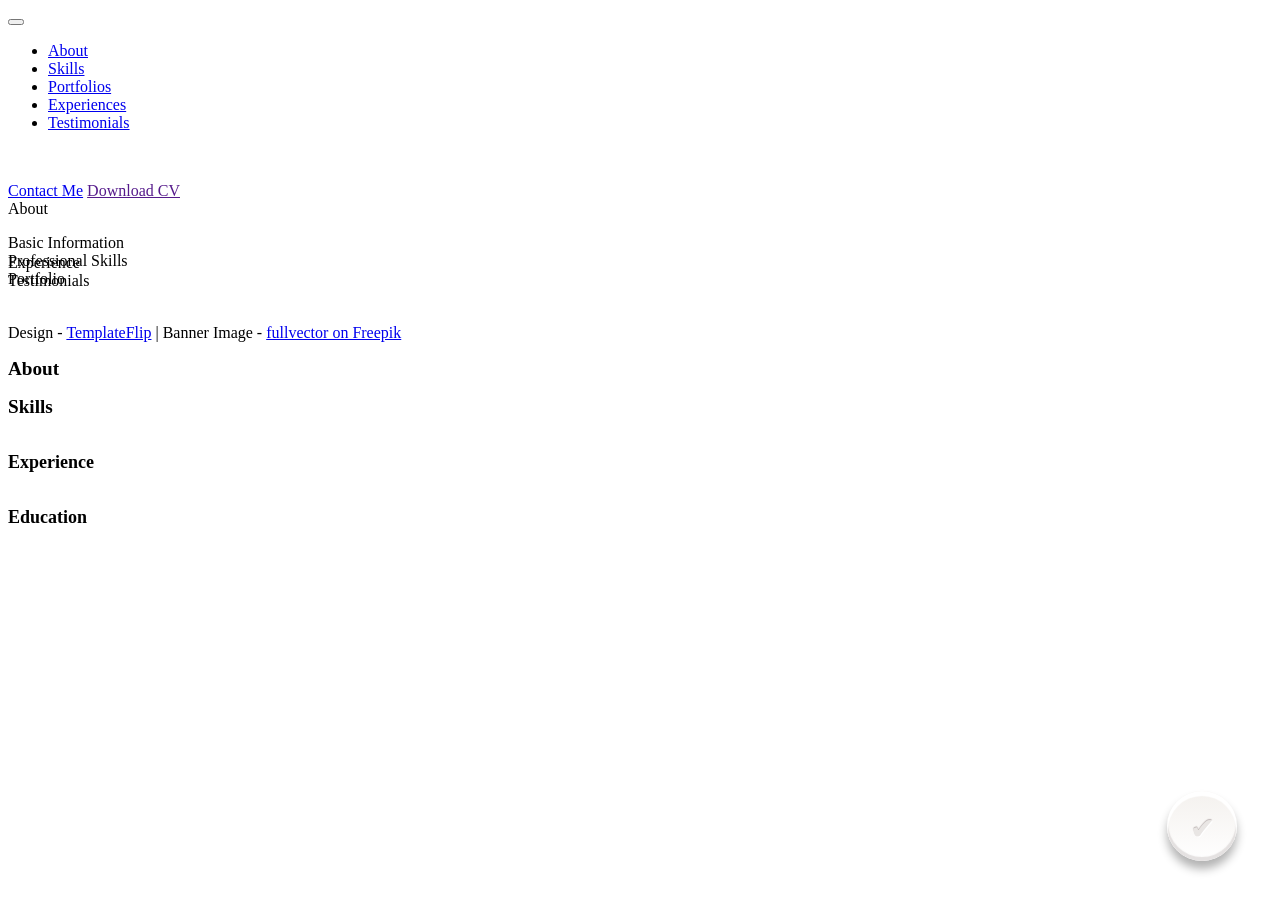
==== index.html @ 35ea7283 "Updated profile image" ====
<!DOCTYPE html>
<html lang="en-US">

<head>
  <meta charset="UTF-8">
  <meta http-equiv="X-UA-Compatible" content="IE=edge">

  <!-- Chrome, Firefox OS and Opera -->
  <meta name="theme-color" content="#4285f4">
  <!-- Windows Phone -->
  <meta name="msapplication-navbutton-color" content="#4285f4">
  <!-- iOS Safari -->
  <meta name="apple-mobile-web-app-status-bar-style" content="#4285f4">

  <!-- For SEO -->
  <meta name="description"
    content="I'm a full-stack web developer with experience in Asp.Net, Angular, and WordPress. I am proficient in working with APIs and debugging. I am also familiar with a variety of development tools and methodologies such as N-Layered Architecture, SOLID Principles, Unit of Work, and Repository Pattern." />
  <meta name="keywords"
    content="resume, usman khan resume, usman khan portfolio, usman khan cv, usman khan, portfolio, junior, software engineer, dotnet developer, usman, khan, pakistan, freelancer, seasional employee, perspective-v, full-stack developer, developer, full stack developer, asp.net mvc, asp.net, angular, c#, bootstrap, javaScript, jQuery, jquery, html, css, scss, wordpress, WordPress, SQL, sql, github, tfs, teams server foundation, fron-end developer, front-end, back-end, back-end developer" />
  <meta name="author" content="Usman Khan" />
  <meta name="robots" content="index,follow">

  <!-- For Social Media  -->
  <meta property="og:url" content="https://usmankhan.github.io/">
  <meta property="og:type" content="article">
  <meta property="og:title" content="Usman Khan">
  <meta property="og:description"
    content="I'm a full-stack web developer with experience in Asp.Net, Angular, and WordPress. I am proficient in working with APIs and debugging. I am also familiar with a variety of development tools and methodologies such as N-Layered Architecture, SOLID Principles, Unit of Work, and Repository Pattern.">
  <meta name="author" content="Usman Khan" />
  <meta property="og:image" content="assets/images/profile/profile-image.jpg">
  <!-- 1200x630 pixels;aspect ratio 1.91:1; <1MB -->
  <meta name="twitter:card" content="summary">

  <meta name="viewport" content="width=device-width, initial-scale=1">

  <title>Usman Khan</title>
  <link href="https://fonts.googleapis.com/css?family=Montserrat:400,700,200" rel="stylesheet">
  <link href="https://maxcdn.bootstrapcdn.com/font-awesome/latest/css/font-awesome.min.css" rel="stylesheet">
  <link href="assets/css/aos.css?ver=1.1.0" rel="stylesheet">
  <link href="assets/css/bootstrap.min.css?ver=1.1.0" rel="stylesheet">
  <link href="assets/css/main.css?ver=1.1.0" rel="stylesheet">
  <link href="assets/css/site.css" rel="stylesheet">
  <script src="https://ajax.googleapis.com/ajax/libs/jquery/3.2.1/jquery.min.js"></script>
  <noscript>
    <style type="text/css">
      [data-aos] {
        opacity: 1 !important;
        transform: translate(0) scale(1) !important;
      }
    </style>
  </noscript>

  <!-- <link rel="shortcut icon" href="assets/images/icons/UK Favicon.jpg"> -->
  <link rel="shortcut icon" href="assets/images/icons/favicon.ico">
</head>

<body id="top">

  <!--#region header -->
  <header>
    <div class="profile-page sidebar-collapse">
      <nav class="navbar navbar-expand-lg fixed-top navbar-transparent bg-primary" color-on-scroll="400">
        <div class="container">
          <div class="navbar-translate"><a class="navbar-brand" href="" rel="tooltip"></a>
            <button class="navbar-toggler navbar-toggler" type="button" data-toggle="collapse" data-target="#navigation"
              aria-controls="navigation" aria-expanded="false" aria-label="Toggle navigation"><span
                class="navbar-toggler-bar bar1"></span><span class="navbar-toggler-bar bar2"></span><span
                class="navbar-toggler-bar bar3"></span></button>
          </div>
          <div class="collapse navbar-collapse justify-content-end" id="navigation">
            <ul class="navbar-nav">
              <li class="nav-item"><a class="nav-link smooth-scroll" href="#about">About</a></li>
              <li class="nav-item"><a class="nav-link smooth-scroll" href="#skill">Skills</a></li>
              <li class="nav-item"><a class="nav-link smooth-scroll" href="#portfolios">Portfolios</a></li>
              <li class="nav-item"><a class="nav-link smooth-scroll" href="#experiences">Experiences</a></li>
              <!-- <li class="nav-item"><a class="nav-link smooth-scroll" href="#education">Education</a></li> -->
              <li class="nav-item"><a class="nav-link smooth-scroll" href="#testimonials">Testimonials</a></li>
            </ul>
          </div>
        </div>
      </nav>
    </div>
  </header>
  <!--#endregion header -->

  <!--#region page-content -->
  <div class="page-content">

    <!--#region banner -->
    <div class="profile-page">
      <div class="wrapper">
        <div class="page-header page-header-small" filter-color="green">
          <div class="page-header-image" data-parallax="true" style="background-image: url('assets/images/972.jpg')">
          </div>
          <div class="container">
            <div class="content-center">
              <div class="cc-profile-image"><img src="" class="profile-image" /></div>
              <div class="h2 title name"></div>
              <p class="category text-white"></p>
              <!-- <a class="btn btn-primary smooth-scroll mr-2" href="mailto:usmangorsi@outlook.com" data-aos="zoom-in"
                  data-aos-anchor="data-aos-anchor">Contact Me</a> -->
              <a class="btn btn-primary smooth-scroll mr-2" target="_blank" href="https://pk.linkedin.com/in/uk-gorsi"
                data-aos="zoom-in" data-aos-anchor="data-aos-anchor">Contact Me</a>
              <a class="btn btn-primary smooth-scroll mr-2" title="Download my CV" href="" id="gpdf"
                data-aos="zoom-in" data-aos-anchor="data-aos-anchor">Download CV</a>
            </div>
          </div>
          <div class="section">
            <div class="container">
              <div class="button-container">
                <a class="btn btn-default btn-round btn-lg btn-icon" href="https://pk.linkedin.com/in/uk-gorsi"
                  rel="tooltip" title="Follow me on Linkedin" target="_blank"><i class="fa fa-linkedin"></i></a>
                <a class="btn btn-default btn-round btn-lg btn-icon" href="https://twitter.com/GorsiUk" rel="tooltip"
                  title="Follow me on Twitter" target="_blank"><i class="fa fa-twitter"></i></a>
                <a class="btn btn-default btn-round btn-lg btn-icon" href="https://www.instagram.com/ukgorsi/"
                  rel="tooltip" title="Follow me on Instagram" target="_blank"><i class="fa fa-instagram"></i></a>
              </div>
            </div>
          </div>
        </div>
      </div>
    </div>
    <!--#endregion banner -->

    <!--#region about -->
    <div class="section" id="about">
      <div class="container">
        <div class="card" data-aos="fade-up" data-aos-offset="10">
          <div class="row">
            <!-- description -->
            <div class="col-lg-6 col-md-12">
              <div class="card-body">
                <div class="h4 mt-0 title">About</div>
                <p class="miniIntro"></p>
                <p class="aboutMe"></p>
              </div>
            </div>
            <!-- basic info -->
            <div class="col-lg-6 col-md-12">
              <div class="card-body">
                <div class="h4 mt-0 title">Basic Information</div>
                <div class="row">
                </div>
                <div class="row mt-3">
                  <div class="col-sm-4 pInfo"><strong class="text-uppercase"> </strong></div>
                  <div class="col-sm-8 pInfoValue"></div>
                </div>
              </div>
            </div>
          </div>
        </div>
      </div>
    </div>
    <!--#endregion about -->

    <!--#region skills -->
    <div class="section" id="skill">
      <div class="container">
        <div class="h4 text-center mb-4 title">Professional Skills</div>
        <div class="card" data-aos="fade-up" data-aos-anchor-placement="top-bottom">
          <div class="card-body">
            <div class="row skills">
            </div>
          </div>
        </div>
      </div>
    </div>
    <!--#endregion skills -->

    <!--#region portfolios -->
    <div class="section" id="portfolios">
      <div class="container">
        <div class="row">
          <div class="col-md-6 ml-auto mr-auto">
            <div class="h4 text-center mb-4 title">Portfolio</div>
            <div class="nav-align-center">
              <ul class="nav nav-pills nav-pills-primary portfolio-heading" role="tablist">
              </ul>
            </div>
          </div>
        </div>
      </div>
    </div>
    <!--#endregion portfolios -->

    <!--#region experiences -->
    <div class="section" id="experiences">
      <div class="container cc-education experiences-list">
        <div class="h4 text-center mb-4 title">Experience</div>
      </div>
    </div>
    <!--#endregion experiences -->

    <!--#region education -->
    <!-- <div class="section" id="education">
      <div class="container cc-education education-list">
        <div class="h4 text-center mb-4 title">Education</div>
      </div>
    </div> -->
    <!--#endregion education -->

    <!--#region testimonials -->
    <div class="section" id="testimonials">
      <div class="container cc-reference">
        <div class="h4 mb-4 text-center title">Testimonials</div>
        <div class="card" data-aos="zoom-in">
          <div class="carousel slide" id="cc-Indicators" data-ride="carousel">
            <div class="carousel-inner">
            </div>
            <ol class="carousel-indicators"></ol>
          </div>
        </div>
      </div>
    </div>
    <!--#endregion testimonials -->

  </div>
  <!--#endregion page-content -->

  <!--#region download as pdf button -->
  <div class="buttonHolder">
    <a title="Download my resume" href="" id="gpdf" class="button tick"></a>
  </div>
  <!--#endregion download as pdf button -->

  <!--#region footer -->
  <footer class="footer">
    <div class="container text-center socialLinks">
      <a class="cc-twitter btn btn-link" target="_blank" href="https://www.linkedin.com/in/uk-gorsi">
        <i class="fa fa-linkedin fa-2x" aria-hidden="true"></i>
      </a>
      <a class="cc-twitter btn btn-link" target="_blank" href="https://twitter.com/GorsiUk">
        <i class="fa fa-twitter fa-2x" aria-hidden="true"></i>
      </a>
      <a class="cc-instagram btn btn-link" target="_blank" href="https://www.instagram.com/ukgorsi/">
        <i class="fa fa-instagram fa-2x" aria-hidden="true"></i>
      </a>
    </div>
    <div class="text-center text-muted">
      <p><br>Design - <a class="credit" href="https://templateflip.com" target="_blank">TemplateFlip</a> | Banner Image
        -
        <a class="credit"
          href="https://www.freepik.com/free-vector/laptop-with-program-code-isometric-icon-software-development-programming-applications-dark-neon_4102879.htm#query=developer%20background&position=0&from_view=keyword&track=ais&uuid=640b738d-5b1c-465a-9efc-0340472b72d6"
          target="_blank">fullvector on Freepik</a>
      </p>
    </div>
  </footer>
  <!--#endregion footer  -->

  <!--#region PDF Data  -->
  <div id="pdf" class="d-none">
    <div class="username_pdf"></div>
    <div class="profession_pdf"></div>
    <div class="mailAndMobile_pdf"></div>
    <div class="address_pdf"></div>
    <div class="">
      <a class="linkedIn_pdf"></a>
    </div>
    <div>
      <strong style="font-size:larger;">About</strong><br>
      <p class="about_pdf"></p>
    </div>
    <div>
      <strong style="font-size:larger;">Skills</strong><br>
      <p class="skill_pdf"></p><br>
    </div>
    <div>
      <strong style="font-size:large;">Experience</strong><br>
      <p class="experience_pdf"></p><br>
    </div>
    <div>
      <strong style="font-size:large;">Education</strong><br>
      <p class="education_pdf"></p><br>
    </div>
  </div>
  <!--#endregion PDF Data  -->

  <!--#region Scripts -->
  <script src="assets/js/jsPDF.js"></script>
  <script src="assets/js/html2canvas.js"></script>
  <script src="assets/js/script.js"></script>
  <script src="assets/js/core/jquery.3.2.1.min.js?ver=1.1.0"></script>
  <script src="assets/js/core/popper.min.js?ver=1.1.0"></script>
  <script src="assets/js/core/bootstrap.min.js?ver=1.1.0"></script>
  <script src="assets/js/now-ui-kit.js?ver=1.1.0"></script>
  <script src="assets/js/aos.js?ver=1.1.0"></script>
  <script src="assets/js/main.js?ver=1.1.0"></script>
  <!--#endregion Scripts -->

</body>

</html>
---- assets/css/site.css ----
@media (min-width: 1200px) {
    .container {
        max-width: 1300px;
    }
}

/*#region portfolio  */
.nav-pills .nav-item .nav-link {
    padding: 15px 15.5px;
    text-align: center;
    height: auto;
    width: auto;
    font-weight: 600;
    color: #9A9A9A;
    background-color: rgba(222, 222, 222, 0.3);
    border-radius: 8px;
}

.fa-external-link {
    font-size: 18px;
}

/*#endregion portfolio  */

/*#region expereince */
.experiences .experience-title {
    font-size: 26px;
    font-weight: 700;
    margin-top: 20px;
    margin-bottom: 20px;
    color: #fff;
}

.experiences .experience-item {
    padding: 0 0 20px 20px;
    margin-top: -2px;
    border-left: 2px solid rgba(255, 255, 255, 0.2);
    position: relative;
}

.experiences .experience-item h4 {
    line-height: 18px;
    font-size: 18px;
    font-weight: 600;
    text-transform: uppercase;
    font-family: "Poppins", sans-serif;
    color: #18d26e;
    margin-bottom: 10px;
}

.experiences .experience-item h5 {
    font-size: 16px;
    background: rgba(255, 255, 255, 0.15);
    padding: 5px 15px;
    display: inline-block;
    font-weight: 600;
    margin-bottom: 10px;
}

.experiences .experience-item ul {
    padding-left: 20px;
}

.experiences .experience-item ul li {
    padding-bottom: 10px;
}

.experiences .experience-item:last-child {
    padding-bottom: 0;
}

.experiences .experience-item::before {
    content: "";
    position: absolute;
    width: 16px;
    height: 16px;
    border-radius: 50px;
    left: -9px;
    top: 0;
    background: #18d26e;
    border: 2px solid #18d26e;
}

.tabSpace {
    margin-left: 20px;
}

.cc-education {
    margin-top: -50px;
}

/*#endregion expereince */

/*#region download button */
.buttonHolder {
    bottom: 1%;
    right: 1%;
    z-index: 9999;
    position: fixed;
    z-index: 1;
}

.button {
    background-image: -webkit-linear-gradient(top, #f4f1ee, #fff);
    background-image: linear-gradient(top, #f4f1ee, #fff);
    border-radius: 50%;
    box-shadow: 0px 8px 10px 0px rgba(0, 0, 0, 0.3), inset 0px 4px 1px 1px white,
        inset 0px -3px 1px 1px rgba(204, 198, 197, 0.5);
    float: left;
    height: 70px;
    margin: 0 30px 30px 0;
    position: relative;
    width: 70px;
    -webkit-transition: all 0.1s linear;
    transition: all 0.1s linear;
}

.button:after {
    color: #e9e6e4;
    content: "";
    display: block;
    font-size: 30px;
    height: 30px;
    text-decoration: none;
    text-shadow: 0px -1px 1px #bdb5b4, 1px 1px 1px white;
    position: absolute;
    width: 30px;
}

.tick:after {
    content: "✔";
    left: 23px;
    top: 20px;
}

.button:hover {
    background-image: -webkit-linear-gradient(top, #fff, #f4f1ee);
    background-image: linear-gradient(top, #fff, #f4f1ee);
    color: #0088cc;
}

.tick:hover:after {
    color: #83d244;
    text-shadow: 0px 0px 6px #83d244;
}

.button:active {
    background-image: -webkit-linear-gradient(top, #efedec, #f7f4f4);
    background-image: linear-gradient(top, #efedec, #f7f4f4);
    box-shadow: 0 3px 5px 0 rgba(0, 0, 0, 0.4), inset 0px -3px 1px 1px rgba(204, 198, 197, 0.5);
}

.button:active:after {
    color: #dbd2d2;
    text-shadow: 0px -1px 1px #bdb5b4, 0px 1px 1px white;
}

/*#endregion download button */


.pdf-template {
  width: 794px;
  padding: 40px;
  background: white;
  color: black;

  font-family: Arial, sans-serif;
  font-size: 14px;
  line-height: 1.5;

  position: absolute;
  left: -9999px;
  top: 0;
}

.pdf-header {
  text-align: center;
}

.pdf-section {
  margin-top: 25px;
}

.pdf-section h2 {
  border-bottom: 1px solid #333;
  padding-bottom: 5px;
  margin-bottom: 10px;
}

.pdf-job {
  margin-bottom: 20px;
}

.pdf-job-title {
  font-weight: bold;
}

.pdf-skills span {
  display: inline-block;
  margin-right: 10px;
}

.pdf-job p {
  white-space: pre-line;
}
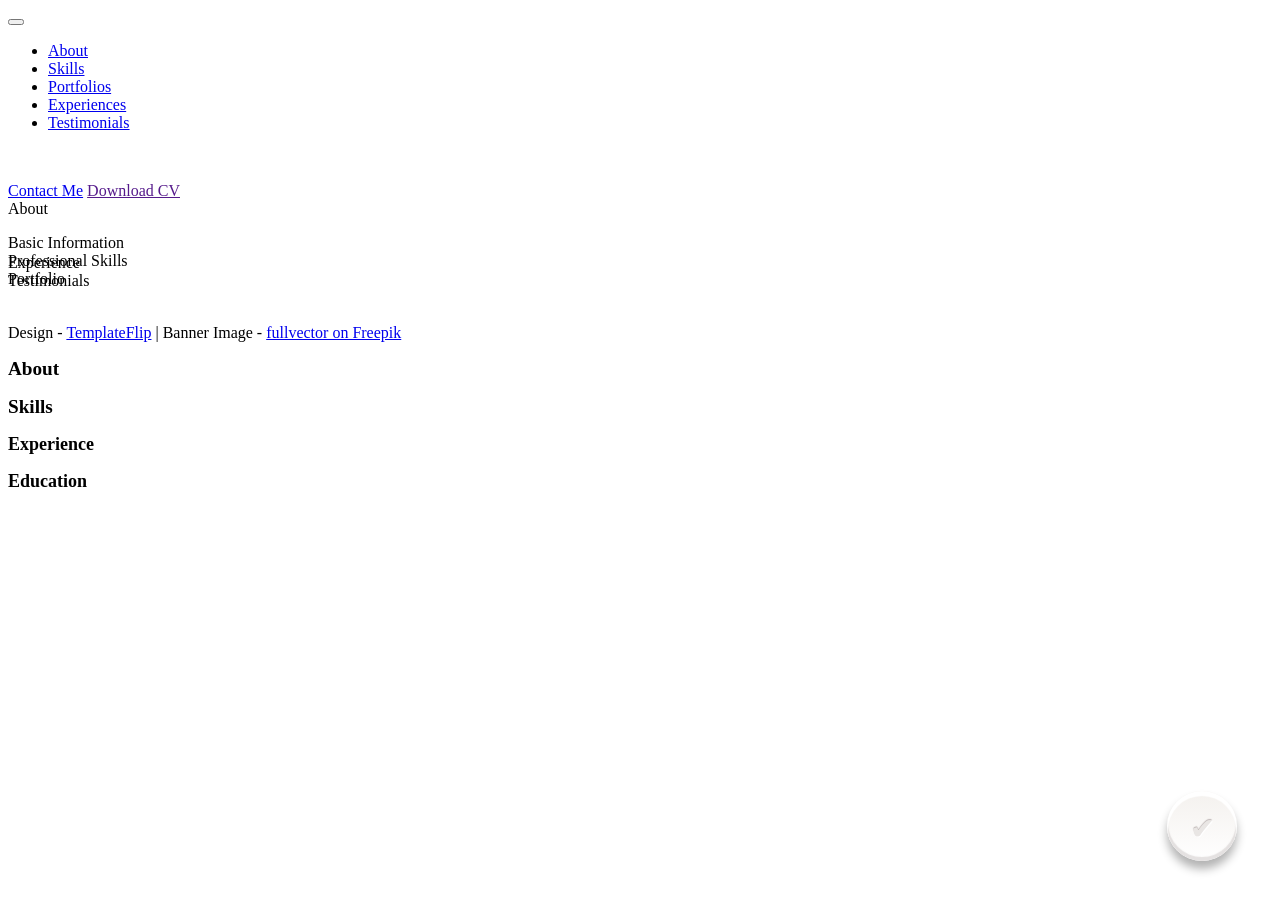
==== commit 457bacd8: "Data updates'" ====
--- a/index.html
+++ b/index.html
@@ -101,8 +101,8 @@
                   data-aos-anchor="data-aos-anchor">Contact Me</a> -->
               <a class="btn btn-primary smooth-scroll mr-2" target="_blank" href="https://pk.linkedin.com/in/uk-gorsi"
                 data-aos="zoom-in" data-aos-anchor="data-aos-anchor">Contact Me</a>
-              <a class="btn btn-primary smooth-scroll mr-2" title="Download my CV" href="" id="gpdf"
-                data-aos="zoom-in" data-aos-anchor="data-aos-anchor">Download CV</a>
+              <a class="btn btn-primary smooth-scroll mr-2" title="Download my CV" href="" id="gpdf" data-aos="zoom-in"
+                data-aos-anchor="data-aos-anchor">Download CV</a>
             </div>
           </div>
           <div class="section">
@@ -256,22 +256,14 @@
     <div class="">
       <a class="linkedIn_pdf"></a>
     </div>
-    <div>
-      <strong style="font-size:larger;">About</strong><br>
-      <p class="about_pdf"></p>
-    </div>
-    <div>
-      <strong style="font-size:larger;">Skills</strong><br>
-      <p class="skill_pdf"></p><br>
-    </div>
-    <div>
-      <strong style="font-size:large;">Experience</strong><br>
-      <p class="experience_pdf"></p><br>
-    </div>
-    <div>
-      <strong style="font-size:large;">Education</strong><br>
-      <p class="education_pdf"></p><br>
-    </div>
+    <strong style="font-size:larger;">About</strong>
+    <p class="about_pdf"></p>
+    <strong style="font-size:larger;">Skills</strong>
+    <p class="skill_pdf"></p>
+    <strong style="font-size:large;">Experience</strong>
+    <p class="experience_pdf"></p>
+    <strong style="font-size:large;">Education</strong>
+    <p class="education_pdf"></p>
   </div>
   <!--#endregion PDF Data  -->
 
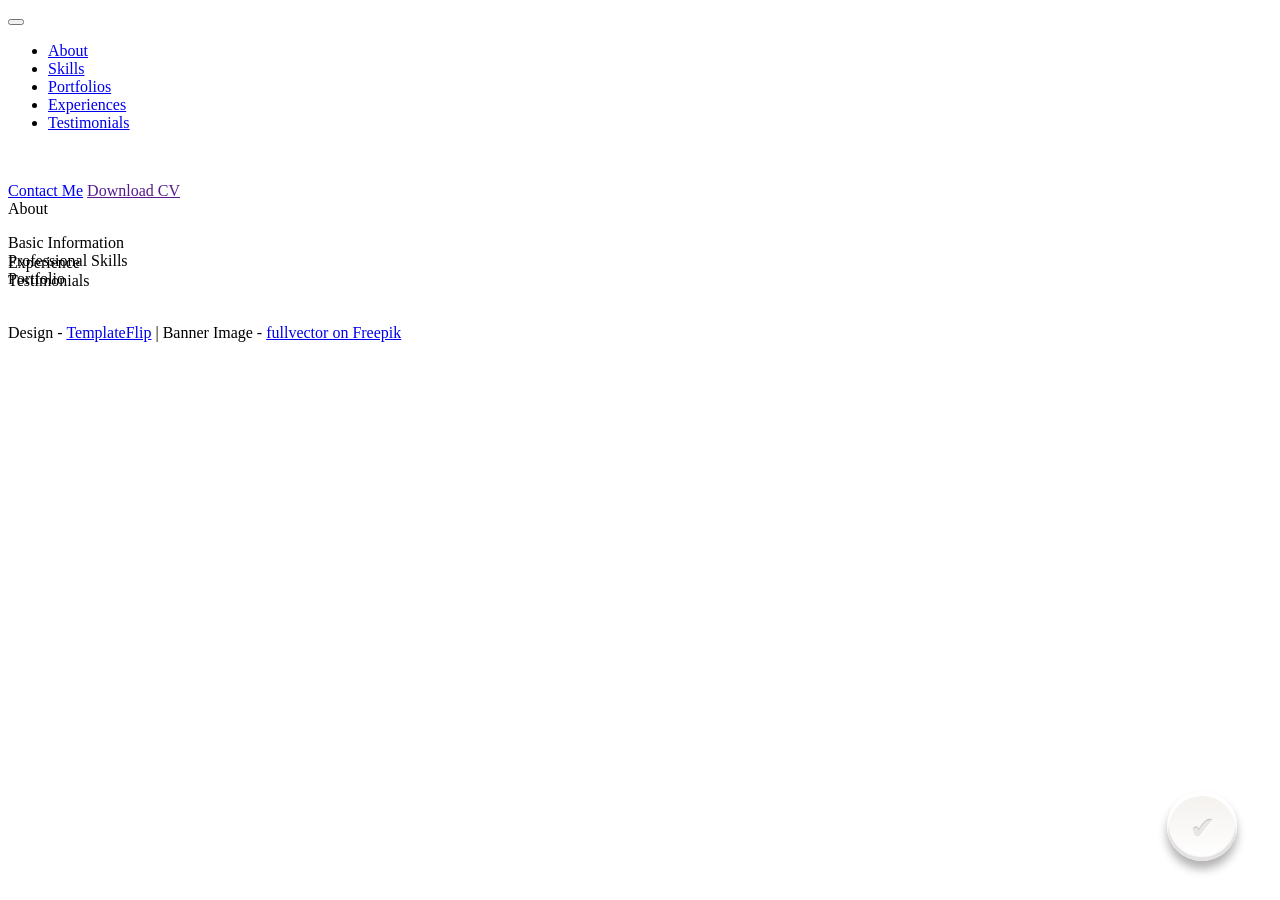
==== commit a61f4c6d: "updates" ====
--- a/index.html
+++ b/index.html
@@ -4,6 +4,8 @@
 <head>
   <meta charset="UTF-8">
   <meta http-equiv="X-UA-Compatible" content="IE=edge">
+
+  <meta http-equiv="Access-Control-Allow-Origin" content="*">
 
   <!-- Chrome, Firefox OS and Opera -->
   <meta name="theme-color" content="#4285f4">
@@ -11,6 +13,7 @@
   <meta name="msapplication-navbutton-color" content="#4285f4">
   <!-- iOS Safari -->
   <meta name="apple-mobile-web-app-status-bar-style" content="#4285f4">
+
 
   <!-- For SEO -->
   <meta name="description"
@@ -34,6 +37,7 @@
   <meta name="viewport" content="width=device-width, initial-scale=1">
 
   <title>Usman Khan</title>
+
   <link href="https://fonts.googleapis.com/css?family=Montserrat:400,700,200" rel="stylesheet">
   <link href="https://maxcdn.bootstrapcdn.com/font-awesome/latest/css/font-awesome.min.css" rel="stylesheet">
   <link href="assets/css/aos.css?ver=1.1.0" rel="stylesheet">
@@ -75,6 +79,7 @@
               <li class="nav-item"><a class="nav-link smooth-scroll" href="#experiences">Experiences</a></li>
               <!-- <li class="nav-item"><a class="nav-link smooth-scroll" href="#education">Education</a></li> -->
               <li class="nav-item"><a class="nav-link smooth-scroll" href="#testimonials">Testimonials</a></li>
+              <!-- <li class="nav-item"><a class="nav-link smooth-scroll" href="#contact">Contact Me</a></li> -->
             </ul>
           </div>
         </div>
@@ -213,6 +218,29 @@
       </div>
     </div>
     <!--#endregion testimonials -->
+
+    <!--#region contact -->
+    <!-- <div class="section" id="contact">
+      <div class="container cc-reference">
+        <div class="h4 mb-4 text-center title">Contact Me</div>
+        <div class="card" data-aos="zoom-in">
+          <form type="POST">
+            <div class="row">
+              <div class="col-4">
+                <input type="name">
+              </div>
+              <div class="col-4">
+                <input type="email">
+              </div>
+              <div class="col-12">
+                <textarea></textarea>
+              </div>
+            </div>
+          </form>
+        </div>
+      </div>
+    </div> -->
+    <!--#endregion contact -->
 
   </div>
   <!--#endregion page-content -->
@@ -248,7 +276,7 @@
   <!--#endregion footer  -->
 
   <!--#region PDF Data  -->
-  <div id="pdf" class="d-none">
+  <div id="pdf" class="offscreen-capture">
     <div class="username_pdf"></div>
     <div class="profession_pdf"></div>
     <div class="mailAndMobile_pdf"></div>
--- a/assets/css/site.css
+++ b/assets/css/site.css
@@ -159,47 +159,77 @@
 
 
 .pdf-template {
-  width: 794px;
-  padding: 40px;
-  background: white;
-  color: black;
-
-  font-family: Arial, sans-serif;
-  font-size: 14px;
-  line-height: 1.5;
-
-  position: absolute;
-  left: -9999px;
-  top: 0;
+    width: 794px;
+    padding: 40px;
+    background: white;
+    color: black;
+
+    font-family: Arial, sans-serif;
+    font-size: 14px;
+    line-height: 1.5;
+
+    position: absolute;
+    left: -9999px;
+    top: 0;
 }
 
 .pdf-header {
-  text-align: center;
+    text-align: center;
 }
 
 .pdf-section {
-  margin-top: 25px;
+    margin-top: 25px;
 }
 
 .pdf-section h2 {
-  border-bottom: 1px solid #333;
-  padding-bottom: 5px;
-  margin-bottom: 10px;
+    border-bottom: 1px solid #333;
+    padding-bottom: 5px;
+    margin-bottom: 10px;
 }
 
 .pdf-job {
-  margin-bottom: 20px;
+    margin-bottom: 20px;
 }
 
 .pdf-job-title {
-  font-weight: bold;
+    font-weight: bold;
 }
 
 .pdf-skills span {
-  display: inline-block;
-  margin-right: 10px;
+    display: inline-block;
+    margin-right: 10px;
 }
 
 .pdf-job p {
-  white-space: pre-line;
-}+    white-space: pre-line;
+}
+
+.offscreen-capture {
+    position: absolute;
+    left: -9999px;
+    top: 0;
+    width: 500px;
+}
+
+/*#endregion expereince */
+
+.experience_pdf p {
+    white-space: pre-line;
+    /* Changed from normal to handle \n properly */
+    word-break: break-word;
+    /* Break on any character if needed */
+    line-height: 1.4;
+    /* Slightly better for PDF rendering */
+    font-size: 12pt;
+    /* Use larger font size for readability */
+}
+
+.experience_pdf p b,
+.experience_pdf p strong {
+    display: inline;
+    /* Changed from inline-block to allow wrapping */
+    word-break: break-word;
+    /* Allow text inside bold/strong to wrap */
+}
+
+/*#endregion download button */
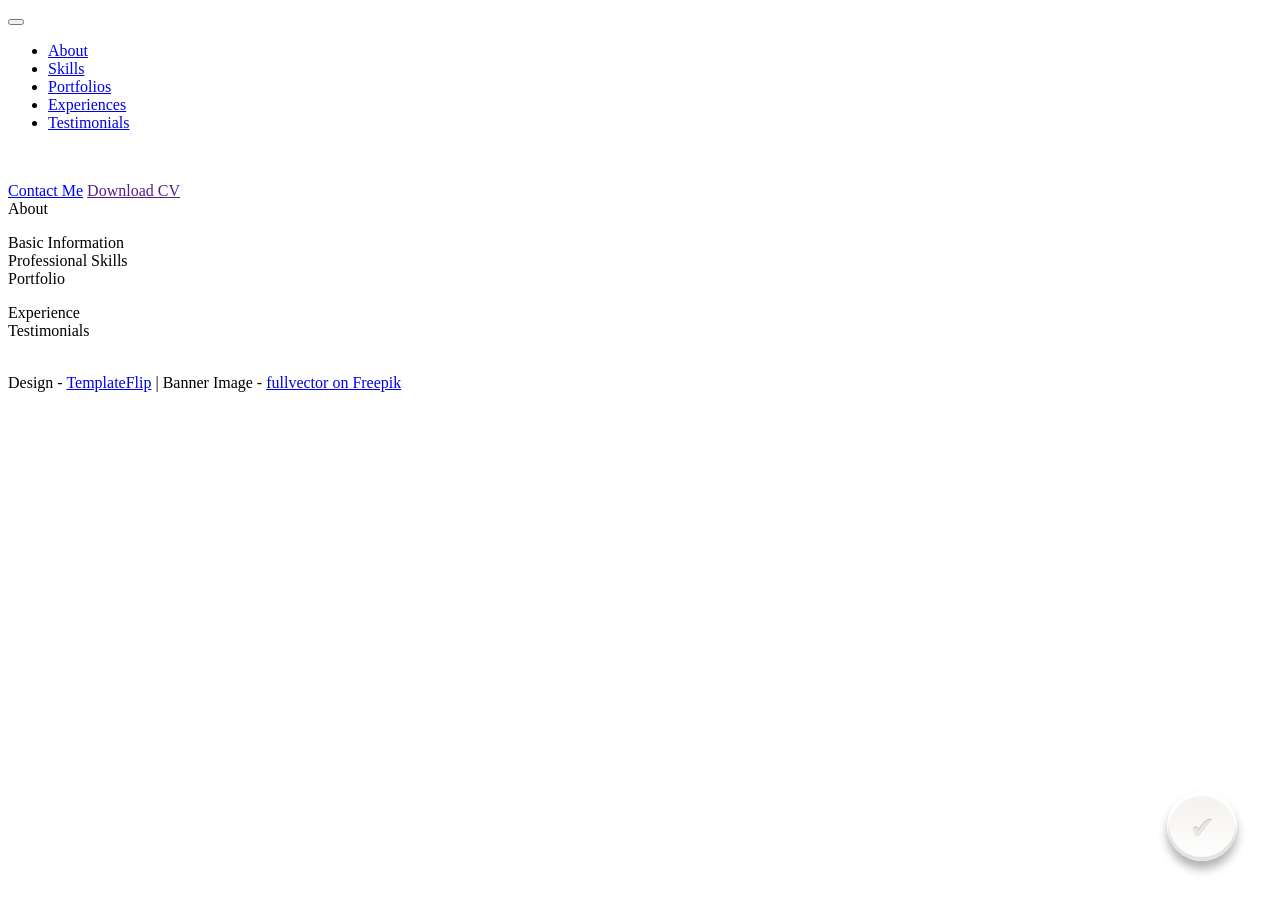
==== commit abbd6114: "Removed extra css" ====
--- a/index.html
+++ b/index.html
@@ -289,7 +289,7 @@
     <strong style="font-size:larger;">Skills</strong>
     <p class="skill_pdf"></p>
     <strong style="font-size:large;">Experience</strong>
-    <p class="experience_pdf"></p>
+    <p style="white-space: pre-line; word-break: break-word; line-height: 1.4;"></p>
     <strong style="font-size:large;">Education</strong>
     <p class="education_pdf"></p>
   </div>
--- a/assets/css/site.css
+++ b/assets/css/site.css
@@ -21,75 +21,6 @@
 }
 
 /*#endregion portfolio  */
-
-/*#region expereince */
-.experiences .experience-title {
-    font-size: 26px;
-    font-weight: 700;
-    margin-top: 20px;
-    margin-bottom: 20px;
-    color: #fff;
-}
-
-.experiences .experience-item {
-    padding: 0 0 20px 20px;
-    margin-top: -2px;
-    border-left: 2px solid rgba(255, 255, 255, 0.2);
-    position: relative;
-}
-
-.experiences .experience-item h4 {
-    line-height: 18px;
-    font-size: 18px;
-    font-weight: 600;
-    text-transform: uppercase;
-    font-family: "Poppins", sans-serif;
-    color: #18d26e;
-    margin-bottom: 10px;
-}
-
-.experiences .experience-item h5 {
-    font-size: 16px;
-    background: rgba(255, 255, 255, 0.15);
-    padding: 5px 15px;
-    display: inline-block;
-    font-weight: 600;
-    margin-bottom: 10px;
-}
-
-.experiences .experience-item ul {
-    padding-left: 20px;
-}
-
-.experiences .experience-item ul li {
-    padding-bottom: 10px;
-}
-
-.experiences .experience-item:last-child {
-    padding-bottom: 0;
-}
-
-.experiences .experience-item::before {
-    content: "";
-    position: absolute;
-    width: 16px;
-    height: 16px;
-    border-radius: 50px;
-    left: -9px;
-    top: 0;
-    background: #18d26e;
-    border: 2px solid #18d26e;
-}
-
-.tabSpace {
-    margin-left: 20px;
-}
-
-.cc-education {
-    margin-top: -50px;
-}
-
-/*#endregion expereince */
 
 /*#region download button */
 .buttonHolder {
@@ -157,53 +88,6 @@
 
 /*#endregion download button */
 
-
-.pdf-template {
-    width: 794px;
-    padding: 40px;
-    background: white;
-    color: black;
-
-    font-family: Arial, sans-serif;
-    font-size: 14px;
-    line-height: 1.5;
-
-    position: absolute;
-    left: -9999px;
-    top: 0;
-}
-
-.pdf-header {
-    text-align: center;
-}
-
-.pdf-section {
-    margin-top: 25px;
-}
-
-.pdf-section h2 {
-    border-bottom: 1px solid #333;
-    padding-bottom: 5px;
-    margin-bottom: 10px;
-}
-
-.pdf-job {
-    margin-bottom: 20px;
-}
-
-.pdf-job-title {
-    font-weight: bold;
-}
-
-.pdf-skills span {
-    display: inline-block;
-    margin-right: 10px;
-}
-
-.pdf-job p {
-    white-space: pre-line;
-}
-
 .offscreen-capture {
     position: absolute;
     left: -9999px;
@@ -211,25 +95,8 @@
     width: 500px;
 }
 
-/*#endregion expereince */
-
-.experience_pdf p {
-    white-space: pre-line;
-    /* Changed from normal to handle \n properly */
-    word-break: break-word;
-    /* Break on any character if needed */
-    line-height: 1.4;
-    /* Slightly better for PDF rendering */
-    font-size: 12pt;
-    /* Use larger font size for readability */
-}
-
 .experience_pdf p b,
 .experience_pdf p strong {
     display: inline;
-    /* Changed from inline-block to allow wrapping */
     word-break: break-word;
-    /* Allow text inside bold/strong to wrap */
-}
-
-/*#endregion download button */+}
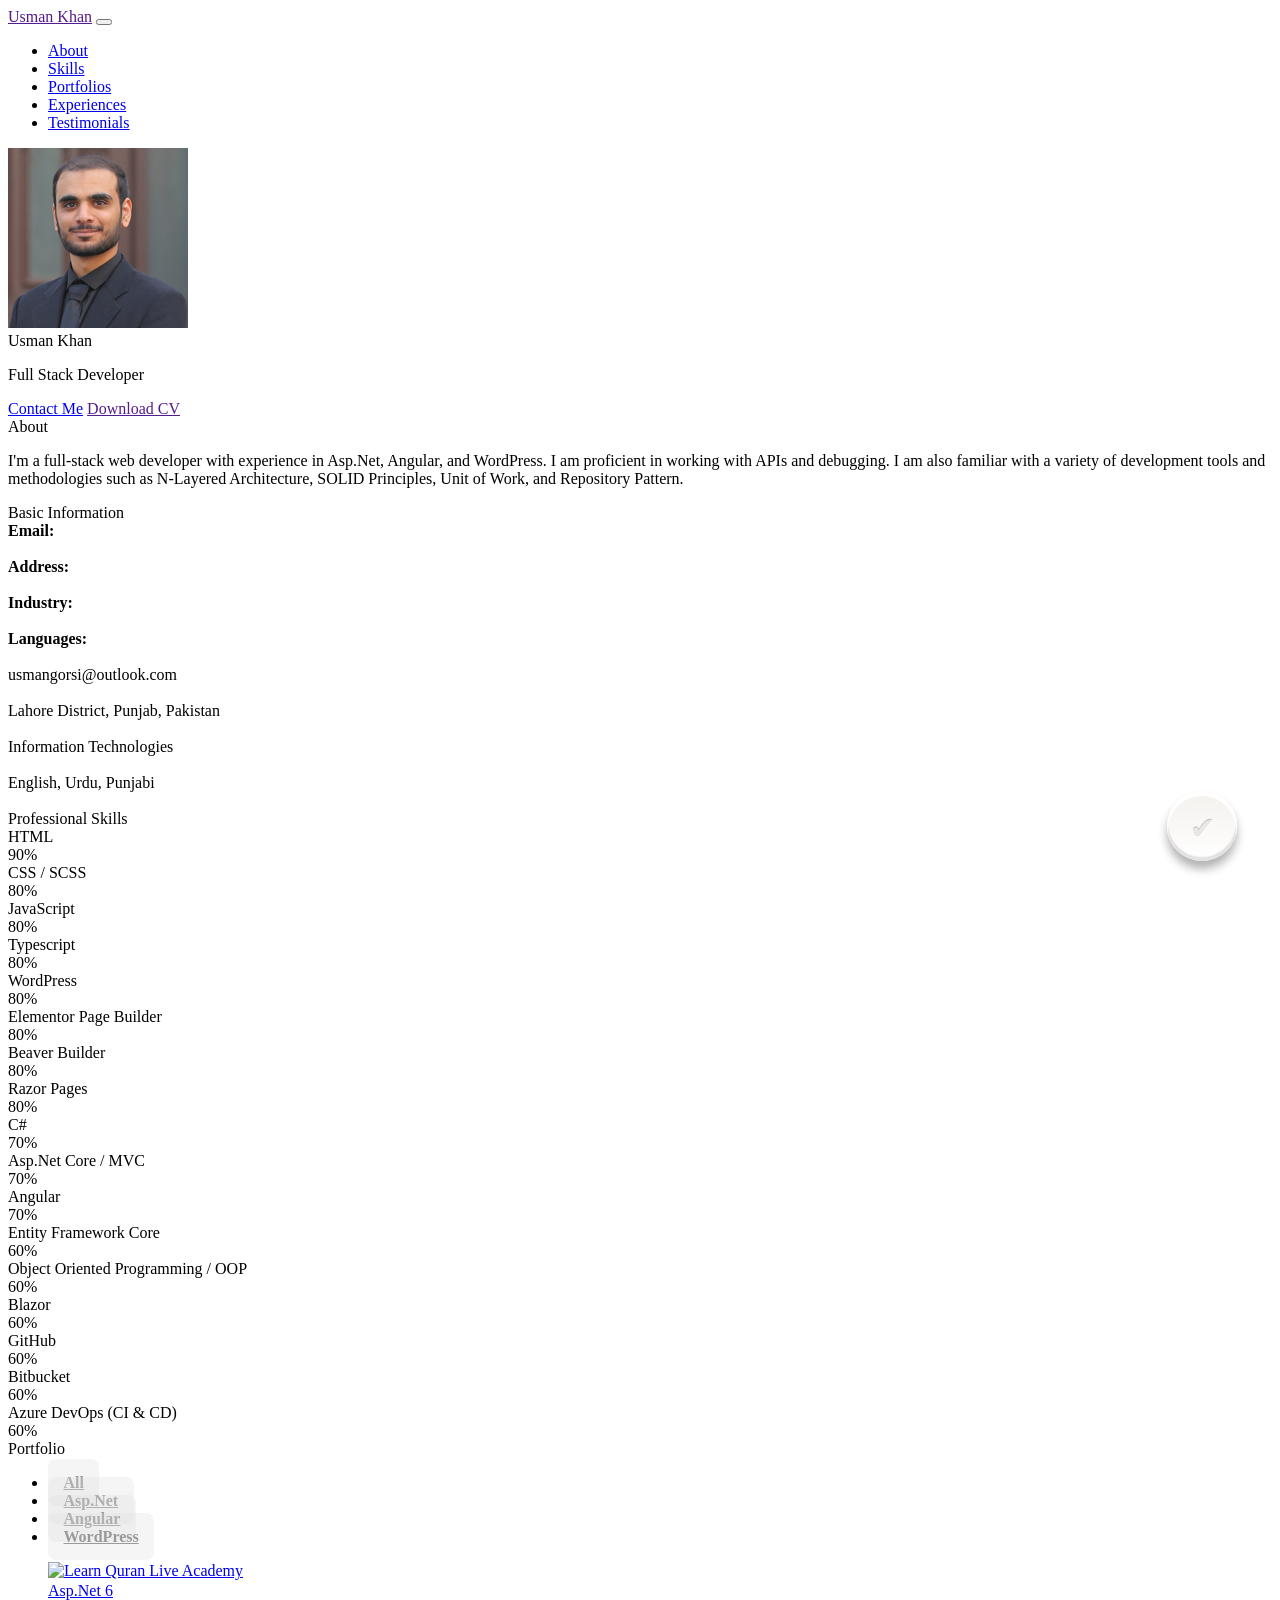
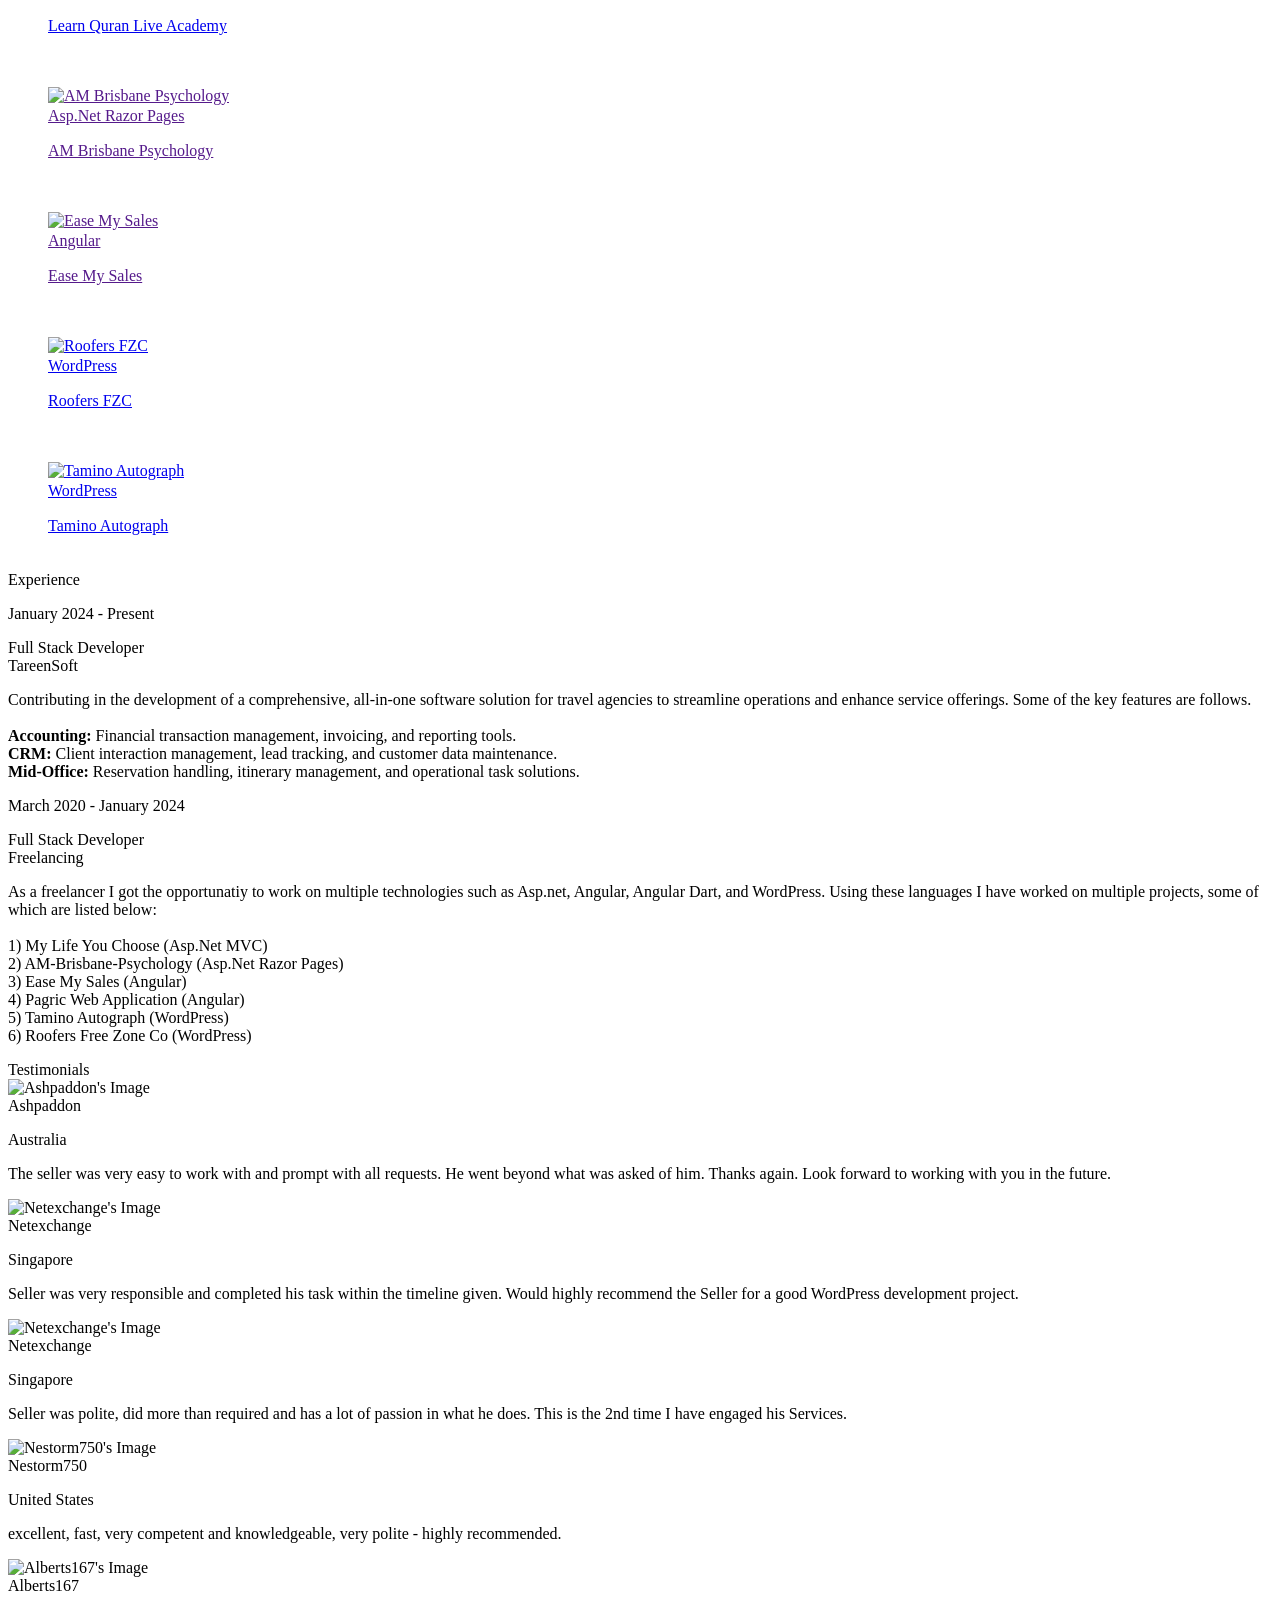
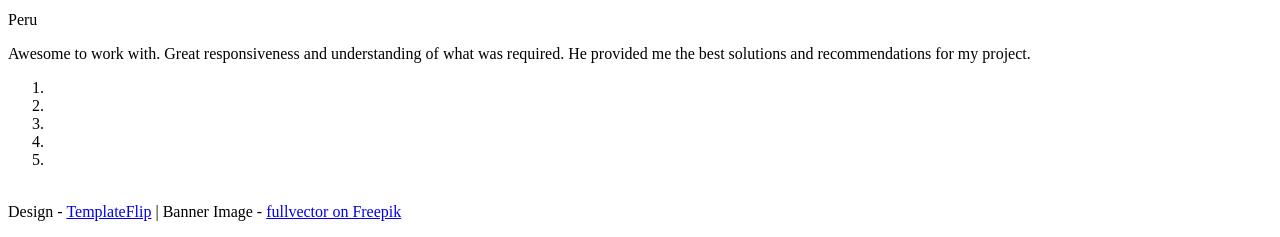
==== commit 8ddf1587: "Fixed pdf line break issues." ====
--- a/index.html
+++ b/index.html
@@ -276,7 +276,7 @@
   <!--#endregion footer  -->
 
   <!--#region PDF Data  -->
-  <div id="pdf" class="offscreen-capture">
+  <div id="pdf" class="pdf-source">
     <div class="username_pdf"></div>
     <div class="profession_pdf"></div>
     <div class="mailAndMobile_pdf"></div>
@@ -284,20 +284,21 @@
     <div class="">
       <a class="linkedIn_pdf"></a>
     </div>
-    <strong style="font-size:larger;">About</strong>
+    <strong style="font-size: large;">About</strong>
     <p class="about_pdf"></p>
-    <strong style="font-size:larger;">Skills</strong>
+    <strong style="font-size: large;">Skills</strong>
     <p class="skill_pdf"></p>
-    <strong style="font-size:large;">Experience</strong>
-    <p style="white-space: pre-line; word-break: break-word; line-height: 1.4;"></p>
-    <strong style="font-size:large;">Education</strong>
-    <p class="education_pdf"></p>
+    <strong style="font-size: large;">Experience</strong>
+    <p class="experience_pdf"></p>
+    <strong style="font-size: large;">Education</strong>
+    <p class="education_pdf" style="margin-top: 2%;"></p>
   </div>
   <!--#endregion PDF Data  -->
 
   <!--#region Scripts -->
-  <script src="assets/js/jsPDF.js"></script>
+  <!-- <script src="assets/js/jsPDF.js"></script> -->
   <script src="assets/js/html2canvas.js"></script>
+  <script src="assets/js/jspdf4.2.1.umd.min.js"></script>
   <script src="assets/js/script.js"></script>
   <script src="assets/js/core/jquery.3.2.1.min.js?ver=1.1.0"></script>
   <script src="assets/js/core/popper.min.js?ver=1.1.0"></script>
--- a/assets/css/site.css
+++ b/assets/css/site.css
@@ -88,15 +88,8 @@
 
 /*#endregion download button */
 
-.offscreen-capture {
-    position: absolute;
-    left: -9999px;
-    top: 0;
-    width: 500px;
-}
-
-.experience_pdf p b,
-.experience_pdf p strong {
-    display: inline;
-    word-break: break-word;
+/* Use this instead of Bootstrap's d-none */
+.pdf-source {
+    position: fixed;
+    color: black;
 }
